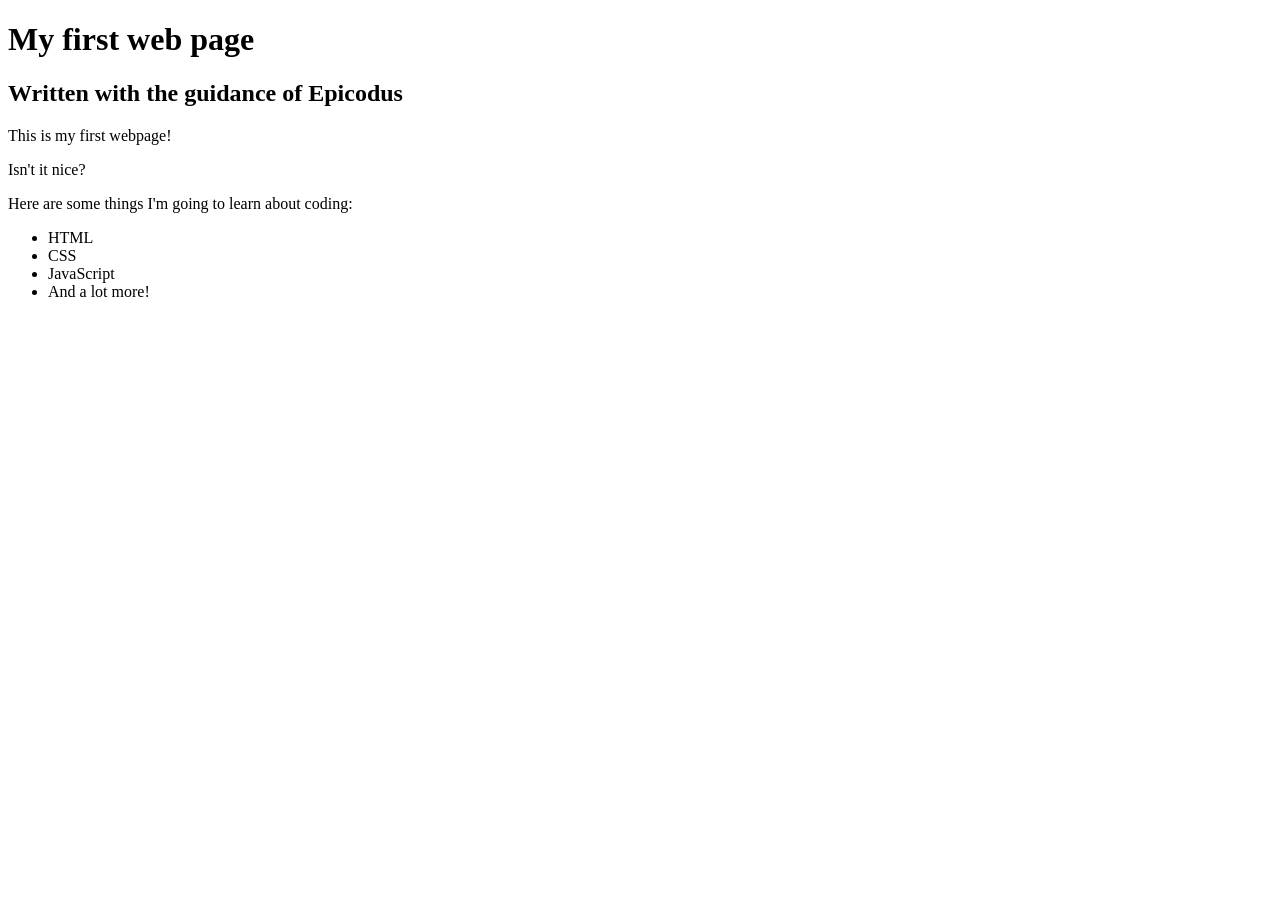
==== my-first-webpage.html @ 648ad815 "copy initial" ====
<!DOCTYPE html>
<html lang="en-US">
<head>
  <title>Web page #1!</title>
</head>
<body>
  <h1>My first web page</h1>
  <h2>Written with the guidance of Epicodus</h2>

  <p>This is my first webpage!</p>
  <p>Isn't  it nice?</p>

  <p>Here are some things I'm going to learn about coding:</p>
  <ul>
    <li>HTML</li>
    <li>CSS</li>
    <li>JavaScript</li>
    <li>And a lot more!</li>
  </ul>
</body>
</html>
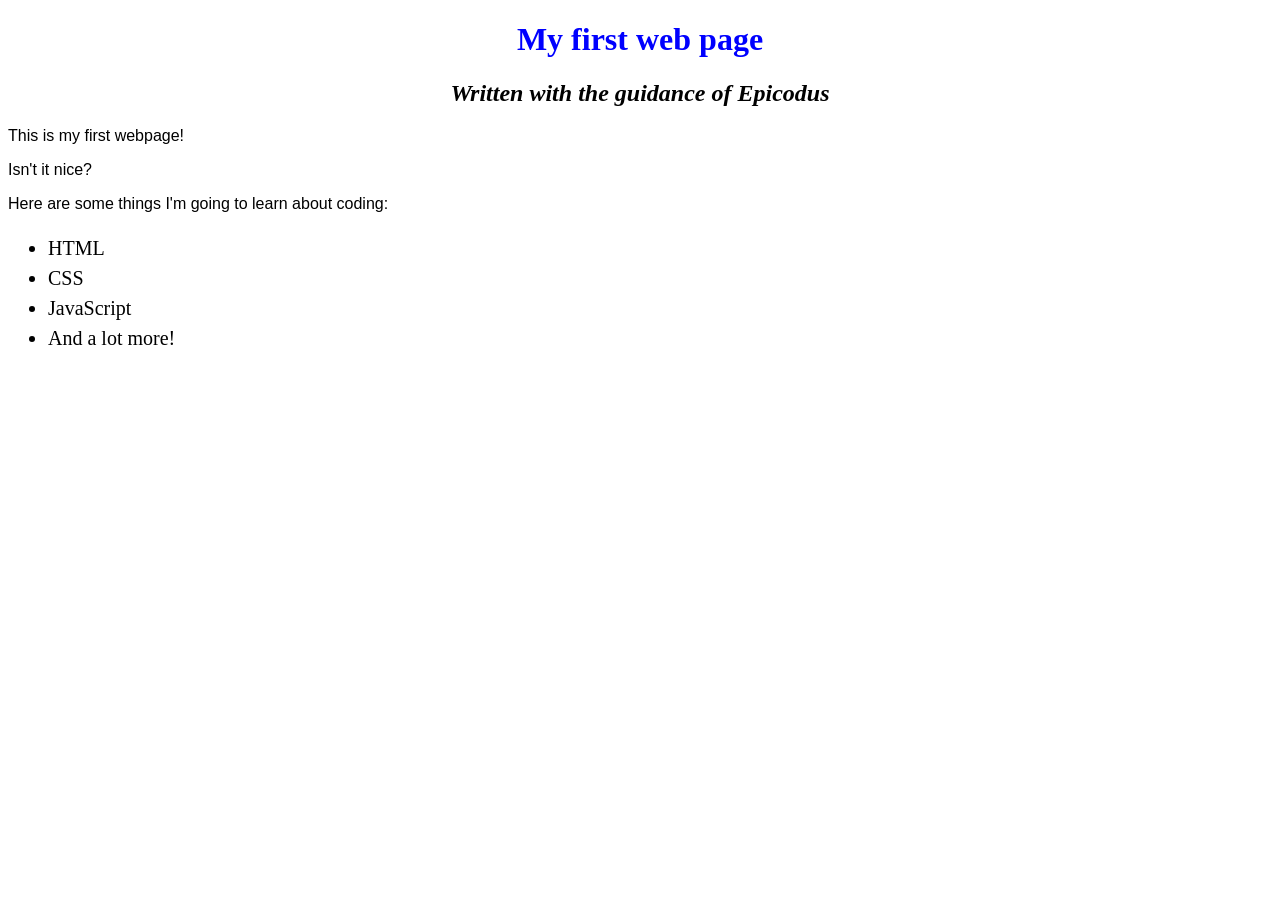
==== commit 3dfa1fdc: "added favorite places html" ====
--- a/my-first-webpage.html
+++ b/my-first-webpage.html
@@ -1,6 +1,7 @@
 <!DOCTYPE html>
 <html lang="en-US">
 <head>
+  <link href="css/style.css" rel="stylesheet" type="text/css">
   <title>Web page #1!</title>
 </head>
 <body>
--- a/css/style.css
+++ b/css/style.css
@@ -0,0 +1,18 @@
+h1 {
+  color: blue;
+  text-align: center;
+}
+
+h2 {
+  font-style: italic;
+  text-align: center;
+}
+
+p {
+  font-family: sans-serif;
+}
+
+ul {
+  font-size: 20px;
+  line-height: 30px;
+}
